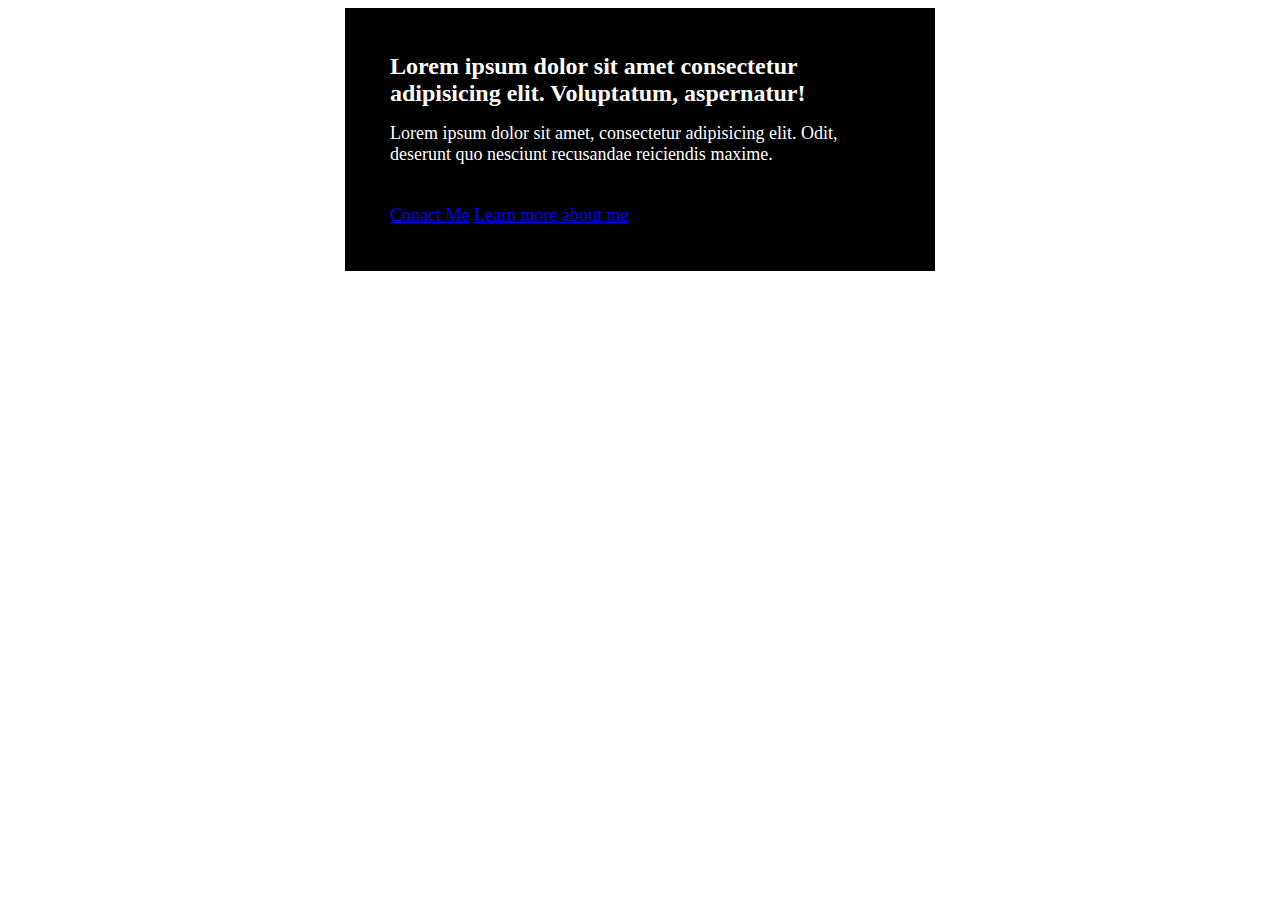
==== 01_fundamentals/index.html @ 0bdc68b4 "Course init" ====
<!DOCTYPE html>
<html lang="en">
  <head>
    <meta charset="UTF-8" />
    <meta http-equiv="X-UA-Compatible" content="IE=edge" />
    <meta name="viewport" content="width=device-width, initial-scale=1.0" />
    <link rel="stylesheet" href="styles.css" />
    <title>Fundamentals</title>
  </head>
  <body>
    <div class="card">
      <h1>
        Lorem ipsum dolor sit amet consectetur adipisicing elit. Voluptatum,
        aspernatur!
      </h1>
      <p>
        Lorem ipsum dolor sit amet, consectetur adipisicing elit. Odit, deserunt
        quo nesciunt recusandae reiciendis maxime.
      </p>
      <p class="links">
        <a href="#">Conact Me</a>
        <a href="#">Learn more about me</a>
      </p>
    </div>
  </body>
</html>
---- 01_fundamentals/styles.css ----
.card {
  background: #000;
  color: #fff;
  width: 500px;
  margin: 0 auto;
  padding: 45px;
}

h1,
p {
  margin-top: 0;
}

h1 {
  font-size: 24px;
}

p {
  font-size: 18px;
}

.links {
  margin-top: 40px;
  margin-bottom: 0px;
}
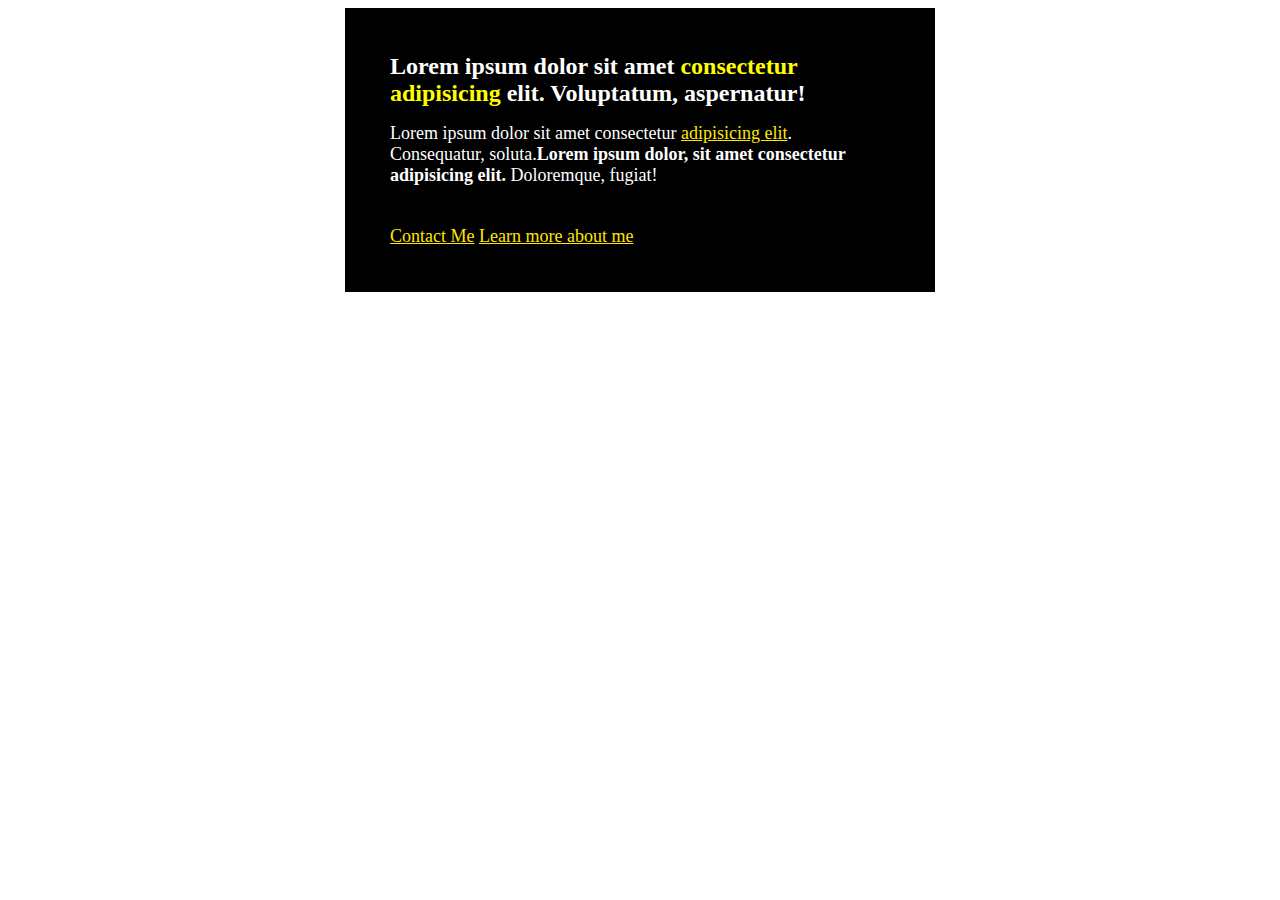
==== commit a39071c7: "Basics" ====
--- a/01_fundamentals/index.html
+++ b/01_fundamentals/index.html
@@ -10,15 +10,19 @@
   <body>
     <div class="card">
       <h1>
-        Lorem ipsum dolor sit amet consectetur adipisicing elit. Voluptatum,
-        aspernatur!
+        Lorem ipsum dolor sit amet
+        <span class="accent-colour">consectetur adipisicing</span> elit.
+        Voluptatum, aspernatur!
       </h1>
       <p>
-        Lorem ipsum dolor sit amet, consectetur adipisicing elit. Odit, deserunt
-        quo nesciunt recusandae reiciendis maxime.
+        Lorem ipsum dolor sit amet consectetur <a href="#">adipisicing elit</a>.
+        Consequatur, soluta.<strong
+          >Lorem ipsum dolor, sit amet consectetur adipisicing elit.</strong
+        >
+        Doloremque, fugiat!
       </p>
       <p class="links">
-        <a href="#">Conact Me</a>
+        <a href="#">Contact Me</a>
         <a href="#">Learn more about me</a>
       </p>
     </div>
--- a/01_fundamentals/styles.css
+++ b/01_fundamentals/styles.css
@@ -1,3 +1,6 @@
+/* Note:
+1. Inline: no padding and margin for y-axis */
+
 .card {
   background: #000;
   color: #fff;
@@ -23,3 +26,25 @@
   margin-top: 40px;
   margin-bottom: 0px;
 }
+
+.accent-colour {
+  color: yellow;
+}
+
+/* Link states */
+a:visited,
+a:link {
+  color: #ffe600;
+}
+
+a:focus {
+  color: aquamarine;
+}
+
+a:hover {
+  color: firebrick;
+}
+
+a:active {
+  color: plum;
+}
